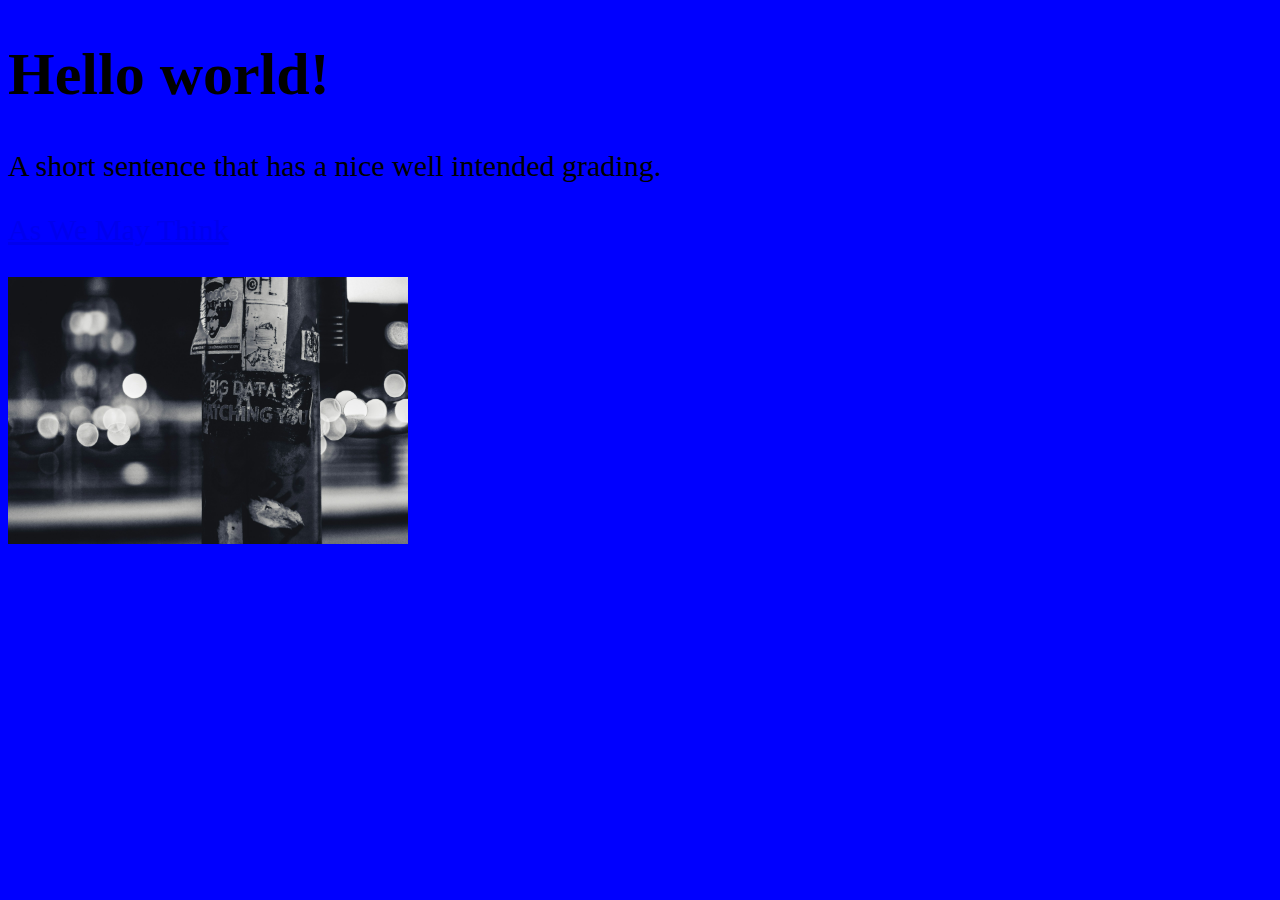
==== index.html @ 98eba153 "added color, image, text" ====
<!DOCTYPE html>

<html lang="en">
    <head>
        <meta charset="UTF-8">
        <meta name="viewport" content="width=device-width, initial-scale=1.0">
        <title>Hello World</title>
        <link rel="stylesheet" href="css/style.css">
    </head>
    <body>

        <h1>Hello world!</h1>
        <p>
            A short sentence that has a nice well intended grading. 
        </p>

        <p>
            <a href="https://web.archive.org/web/20120822122558/http://www.theatlantic.com/magazine/archive/1945/07/as-we-may-think/303881/?single_page=true" target="_blank">As We May Think</a>
        </p>

        <p>
            <img src="images/ev-gpjvRZyavZc-unsplash (1).jpg">
        </p>
    </body>
</html>
---- css/style.css ----
body{
    background-color: blue;
    font-size: 30px;
    margin: 1;
}

img{
    width: 400px;
    height: auto;
}
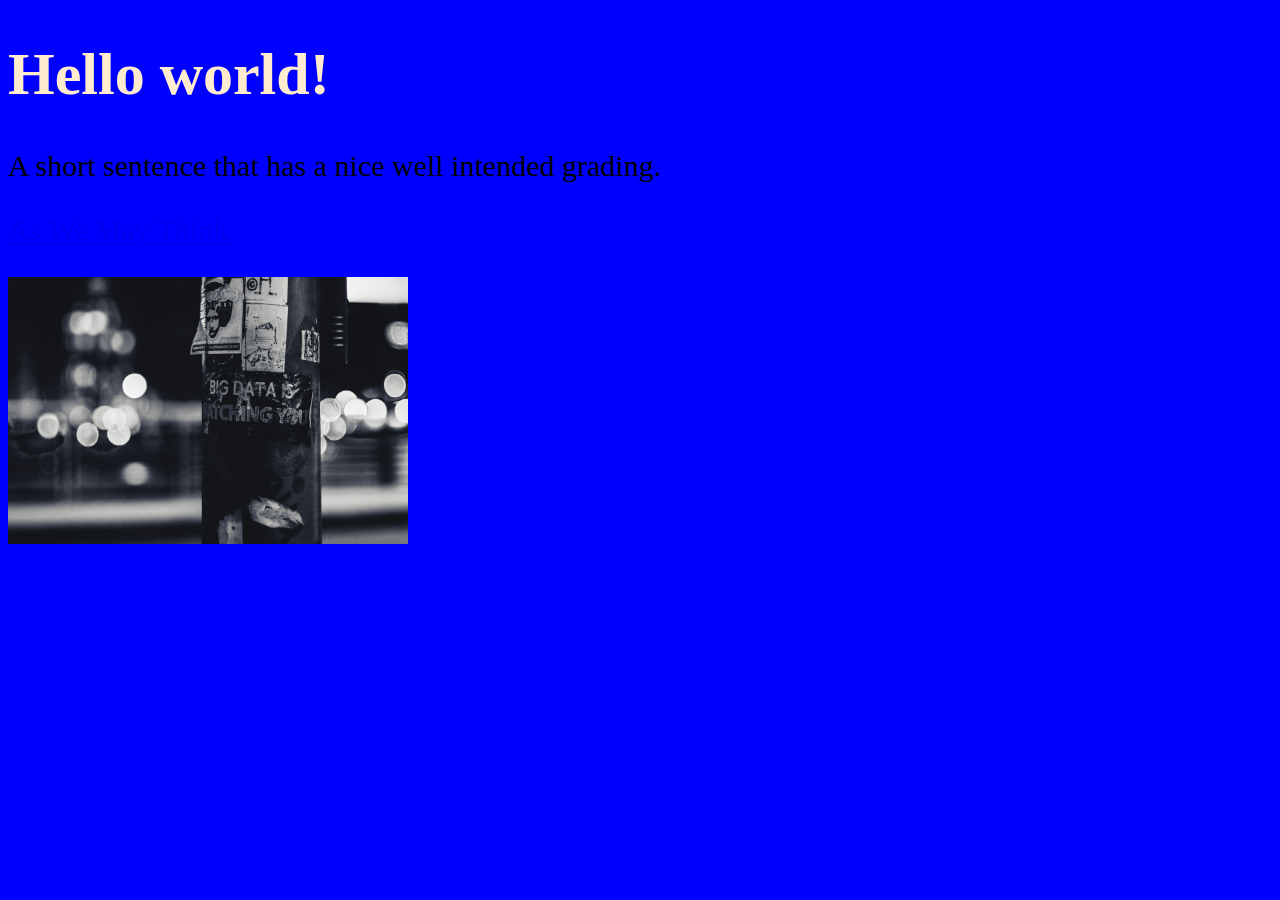
==== commit 31ab414a: "changed text color" ====
--- a/index.html
+++ b/index.html
@@ -9,7 +9,7 @@
     </head>
     <body>
 
-        <h1>Hello world!</h1>
+        <h1 style="color: blanchedalmond;"> Hello world!</h1>
         <p>
             A short sentence that has a nice well intended grading. 
         </p>
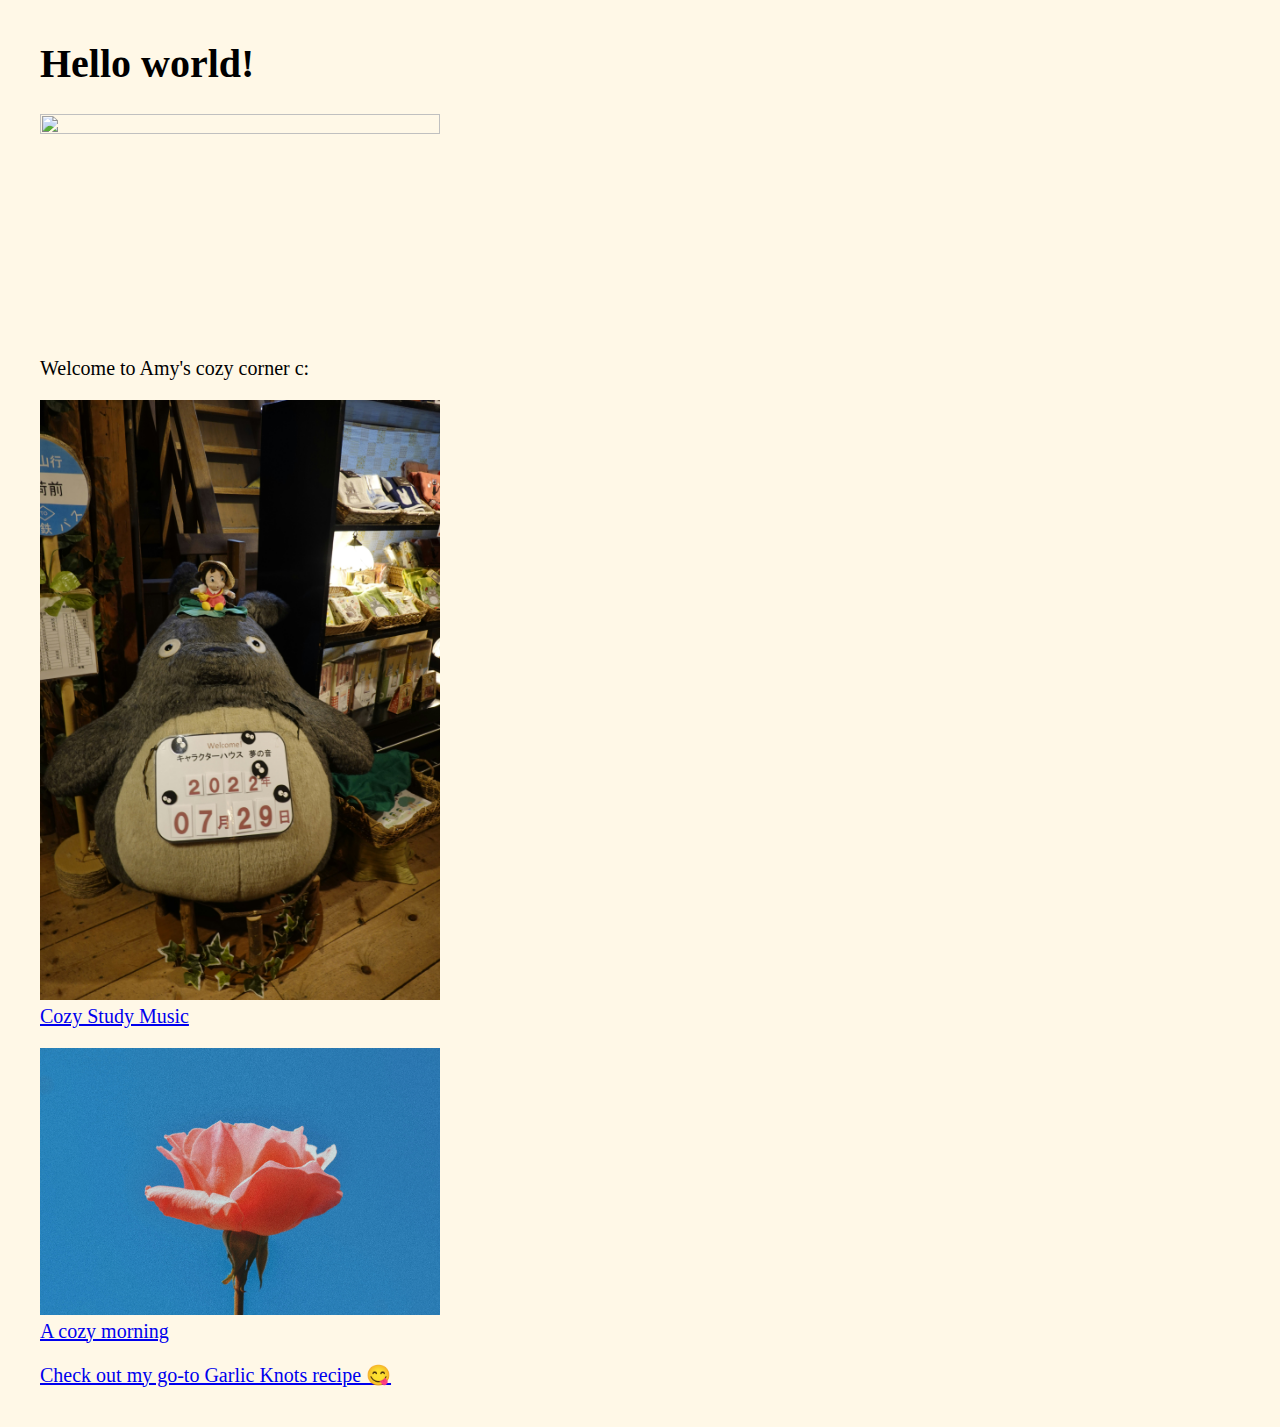
==== commit 624d2353: "edit main and garlic knots" ====
--- a/index.html
+++ b/index.html
@@ -7,20 +7,34 @@
         <title>Hello World</title>
         <link rel="stylesheet" href="css/style.css">
     </head>
+       <!-- to make the background an image:
+        <body background="images/kritika-hasija-lSoOqwAJRZk-unsplash.jpg" > </body> -->
+
     <body>
 
-        <h1 style="color: blanchedalmond;"> Hello world!</h1>
+        <h1 style="color: rgb(0, 0, 0);"> Hello world!</h1>
+        <IMG SRC="https://i.giphy.com/media/v1.Y2lkPTc5MGI3NjExazR1MHNwYnlhM2U3cW8xYTNkd3pxNzNqemV5dnp5eWJ6bXg2ZzJ0NyZlcD12MV9pbnRlcm5hbF9naWZfYnlfaWQmY3Q9cw/kBZ212yGzFaxgkSIKW/giphy.gif" 
+        width="20px" height="10px"/>
+        
         <p>
-            A short sentence that has a nice well intended grading. 
+            
+            <br>    Welcome to Amy's cozy corner c:
         </p>
 
         <p>
-            <a href="https://web.archive.org/web/20120822122558/http://www.theatlantic.com/magazine/archive/1945/07/as-we-may-think/303881/?single_page=true" target="_blank">As We May Think</a>
+            <img src="images/hoyoun-lee-_AR6rkwfRlw-unsplash.jpg" height="10px">
+            <br> <a href="https://www.youtube.com/watch?v=wkiKKL5XV0g" target="_blank">Cozy Study Music</a>
+            
+            
         </p>
-
+        <img src="images/aleksandar-kyng-KJGBY76mmS4-unsplash.jpg">
+        <br> <a href="https://www.youtube.com/watch?v=01dn67QubYQ" target="_blank">A cozy morning</a>
+        
         <p>
-            <img src="images/ev-gpjvRZyavZc-unsplash (1).jpg">
+            
+           
         </p>
+        <p><a href="http://127.0.0.1:5500/garlicknots.html"> Check out my go-to Garlic Knots recipe &#128523</a>
     </body>
 </html>
 
--- a/css/style.css
+++ b/css/style.css
@@ -1,7 +1,7 @@
 body{
-    background-color: blue;
-    font-size: 30px;
-    margin: 1;
+    background-color:  #fff8e7;
+    font-size: 20px;
+    margin: 40px;
 }
 
 img{
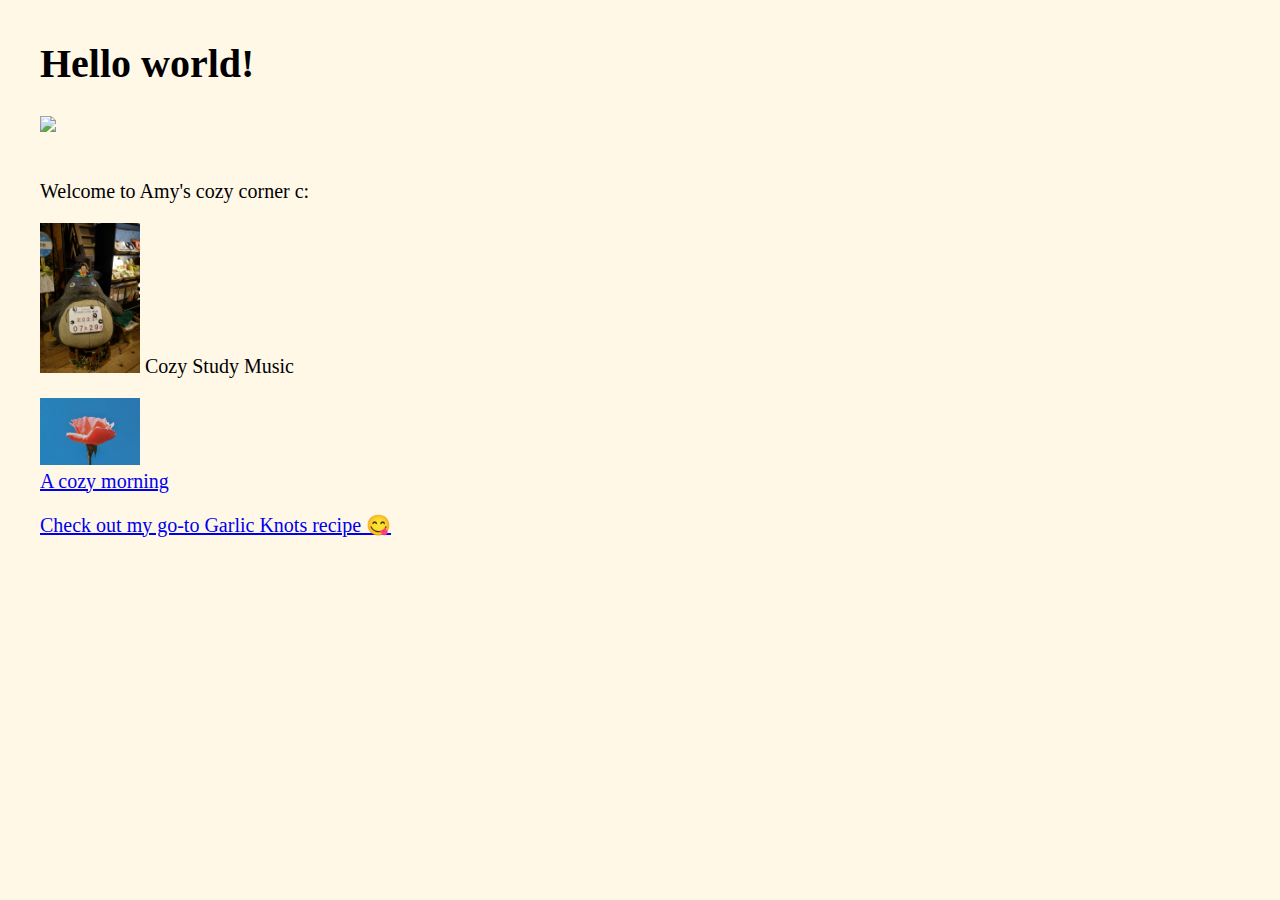
==== commit c8a282b0: "image resized" ====
--- a/index.html
+++ b/index.html
@@ -7,29 +7,29 @@
         <title>Hello World</title>
         <link rel="stylesheet" href="css/style.css">
     </head>
-       <!-- to make the background an image:
-        <body background="images/kritika-hasija-lSoOqwAJRZk-unsplash.jpg" > </body> -->
+       
 
     <body>
 
         <h1 style="color: rgb(0, 0, 0);"> Hello world!</h1>
         <IMG SRC="https://i.giphy.com/media/v1.Y2lkPTc5MGI3NjExazR1MHNwYnlhM2U3cW8xYTNkd3pxNzNqemV5dnp5eWJ6bXg2ZzJ0NyZlcD12MV9pbnRlcm5hbF9naWZfYnlfaWQmY3Q9cw/kBZ212yGzFaxgkSIKW/giphy.gif" 
-        width="20px" height="10px"/>
+        width="80px">
         
         <p>
-            
             <br>    Welcome to Amy's cozy corner c:
         </p>
 
         <p>
-            <img src="images/hoyoun-lee-_AR6rkwfRlw-unsplash.jpg" height="10px">
-            <br> <a href="https://www.youtube.com/watch?v=wkiKKL5XV0g" target="_blank">Cozy Study Music</a>
+            <img src="images/hoyoun-lee-_AR6rkwfRlw-unsplash.jpg" width= "100px>
+            <a href="https://www.youtube.com/watch?v=wkiKKL5XV0g" target="_blank"> Cozy Study Music </a>
             
             
         </p>
-        <img src="images/aleksandar-kyng-KJGBY76mmS4-unsplash.jpg">
+        
+        <p>
+        <img src="images/aleksandar-kyng-KJGBY76mmS4-unsplash.jpg" width="100px">
         <br> <a href="https://www.youtube.com/watch?v=01dn67QubYQ" target="_blank">A cozy morning</a>
-        
+
         <p>
             
            
--- a/css/style.css
+++ b/css/style.css
@@ -4,7 +4,3 @@
     margin: 40px;
 }
 
-img{
-    width: 400px;
-    height: auto;
-}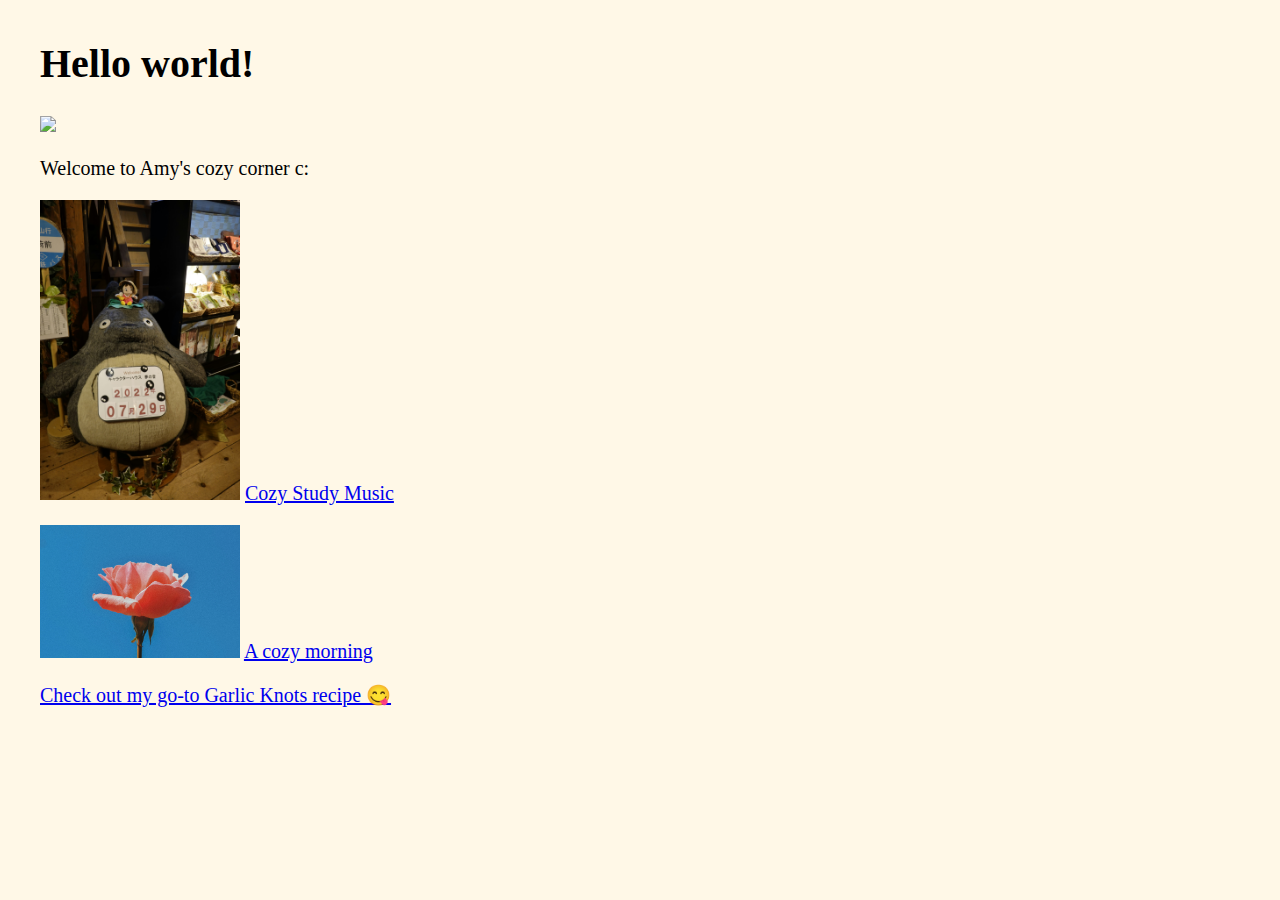
==== commit af130113: "changes" ====
--- a/index.html
+++ b/index.html
@@ -16,19 +16,19 @@
         width="80px">
         
         <p>
-            <br>    Welcome to Amy's cozy corner c:
+               Welcome to Amy's cozy corner c:
         </p>
 
         <p>
-            <img src="images/hoyoun-lee-_AR6rkwfRlw-unsplash.jpg" width= "100px>
-            <a href="https://www.youtube.com/watch?v=wkiKKL5XV0g" target="_blank"> Cozy Study Music </a>
+            <img src="images/hoyoun-lee-_AR6rkwfRlw-unsplash.jpg" width= "200px">
+            <a href="https://www.youtube.com/watch?v=wkiKKL5XV0g" target="_blank">Cozy Study Music</a>
             
             
         </p>
         
         <p>
-        <img src="images/aleksandar-kyng-KJGBY76mmS4-unsplash.jpg" width="100px">
-        <br> <a href="https://www.youtube.com/watch?v=01dn67QubYQ" target="_blank">A cozy morning</a>
+        <img src="images/aleksandar-kyng-KJGBY76mmS4-unsplash.jpg" width="200px">
+          <a href="https://www.youtube.com/watch?v=01dn67QubYQ" target="_blank">A cozy morning</a>
 
         <p>
             
